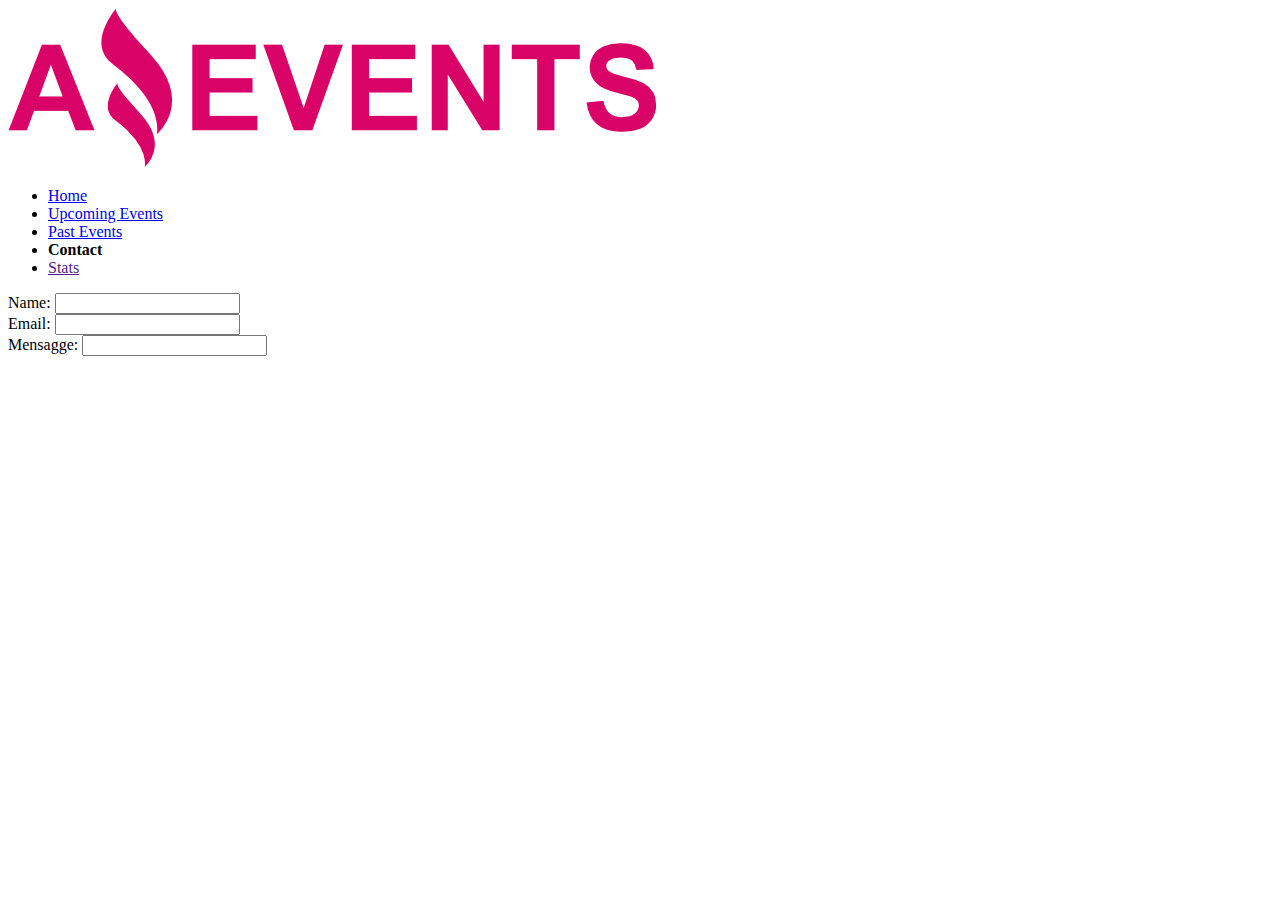
==== pages/contact.html @ 57645541 ":sparkles:Feat: Add new pages and some of its structure, add img to assets folder" ====
<!DOCTYPE html>
<html lang="en">
<head>
    <meta charset="UTF-8">
    <meta http-equiv="X-UA-Compatible" content="IE=edge">
    <meta name="viewport" content="width=device-width, initial-scale=1.0">
    <title>AE:Contact</title>
</head>
<body>
    <header>
        <nav>
            <div class="logo-container">
                <img src="../assets/Logo-Amazing-Events.png" alt="logo">
            </div>
            <ul class="nav-buttons-container">
                <li>
                    <a href="../index.html">Home</a>
                </li>
                <li>
                    <a href="./upevents.html">Upcoming Events</a>
                </li>
                <li>
                    <a href="./pastevents.html">Past Events</a>
                </li>
                <li>
                    <b>Contact</b>
                </li>
                <li>
                    <a href="">Stats</a>
                </li>
            </ul>
        </nav>
        <!-- Slides de fotos? -->
    </header>
    <main>
        <section>
            <form action="">
                <div class="name">
                <label for="name">Name:</label>
                <input type="text" name="name" id="name" required>
                </div>
                <div class="email">
                    <label for="email">Email:</label>
                    <input type="email" name="email" id="email" required>
                </div>
                <div class="msg">
                    <label for="msg">Mensagge:</label>
                    <input type="text" name="msg" id="msg" required>
                </div>
            </form>
        </section>
    </main>
</body>
</html>
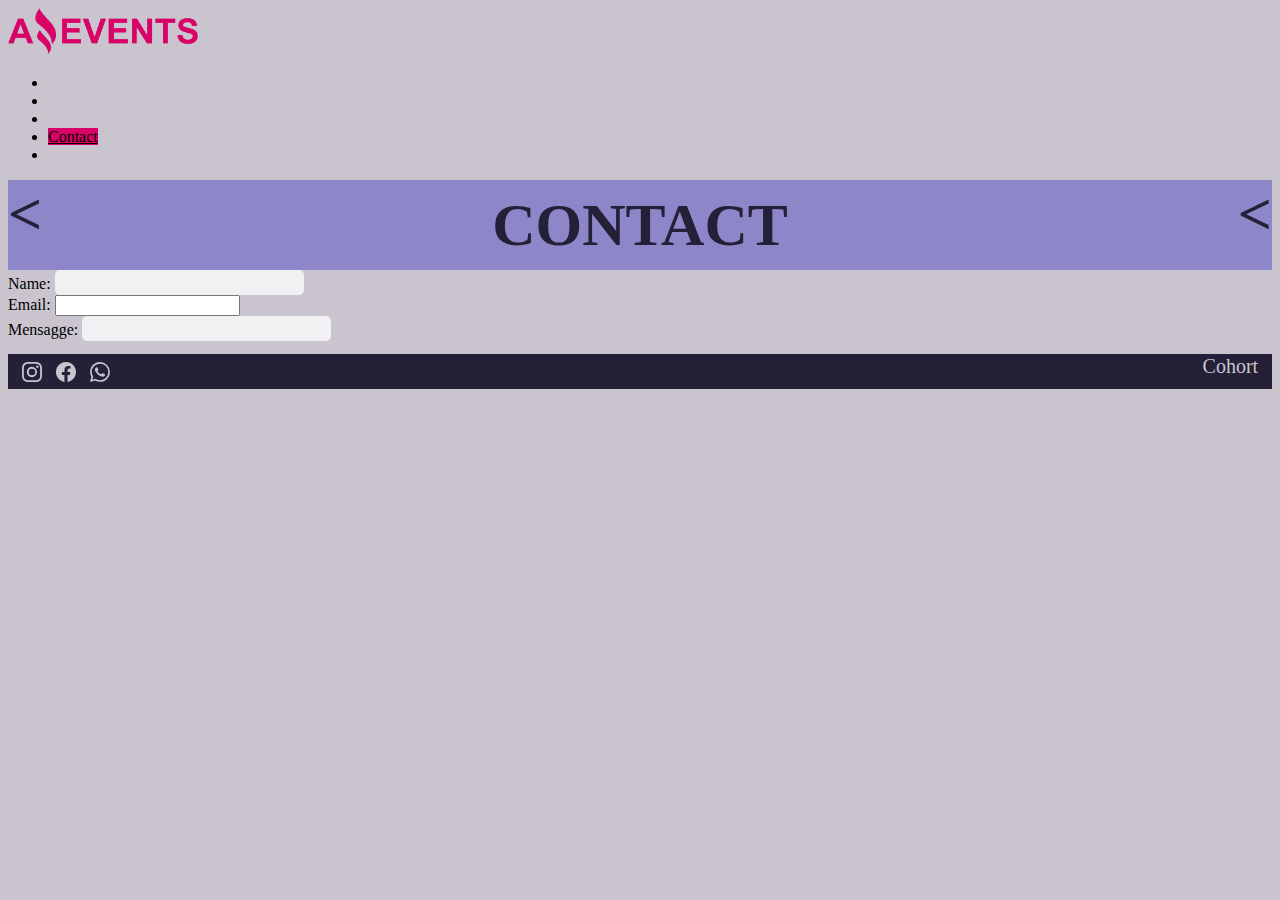
==== commit ae0d7a33: ":sparkles:Feat: Add new pages and its structure. Add CSS stylesheet. Conected to Boostrap and add de" ====
--- a/pages/contact.html
+++ b/pages/contact.html
@@ -4,33 +4,41 @@
     <meta charset="UTF-8">
     <meta http-equiv="X-UA-Compatible" content="IE=edge">
     <meta name="viewport" content="width=device-width, initial-scale=1.0">
+    <link href="https://cdn.jsdelivr.net/npm/bootstrap@5.2.2/dist/css/bootstrap.min.css" rel="stylesheet" integrity="sha384-Zenh87qX5JnK2Jl0vWa8Ck2rdkQ2Bzep5IDxbcnCeuOxjzrPF/et3URy9Bv1WTRi" crossorigin="anonymous">
+    <link rel="stylesheet" href="https://cdn.jsdelivr.net/npm/bootstrap-icons@1.9.1/font/bootstrap-icons.css">
+    <link rel="stylesheet" href="../styles/stylesheet.css">
     <title>AE:Contact</title>
 </head>
 <body>
     <header>
-        <nav>
-            <div class="logo-container">
-                <img src="../assets/Logo-Amazing-Events.png" alt="logo">
-            </div>
-            <ul class="nav-buttons-container">
-                <li>
-                    <a href="../index.html">Home</a>
+        <div class="logo-container">
+            <img src="../assets/Logo-Amazing-Events.png" alt="logo" width="15%">
+        </div>
+        <div class="nav-bar nav-pills">
+            <ul class="nav justify-content-end">
+                <li class="nav-item">
+                    <a class="nav-link" href="./pages/upevents.html">Home</a>
                 </li>
-                <li>
-                    <a href="./upevents.html">Upcoming Events</a>
+                <li class="nav-item">
+                    <a class="nav-link" href="./upevents.html">Upcoming Events</a>
                 </li>
-                <li>
-                    <a href="./pastevents.html">Past Events</a>
+                <li class="nav-item">
+                    <a class="nav-link" href="./pastevents.html">Past Events</a>
                 </li>
-                <li>
-                    <b>Contact</b>
+                <li class="nav-item">
+                    <a class="nav-link active" aria-current="page" href="#">Contact</a>
                 </li>
-                <li>
-                    <a href="">Stats</a>
+                <li class="nav-item">
+                    <a class="nav-link" href="./stats.html">Stats</a>
                 </li>
             </ul>
-        </nav>
-        <!-- Slides de fotos? -->
+        </div>
+        <div class="titulo">
+            <span>&lt;</span>
+            <h1>CONTACT</h1>
+            <span>&lt;</span>                
+            </div>
+        </div>
     </header>
     <main>
         <section>
@@ -50,5 +58,19 @@
             </form>
         </section>
     </main>
+    <footer>
+        <div class="icons-container">
+            <svg xmlns="http://www.w3.org/2000/svg" width="1em" height="1em" fill="currentColor" class="bi bi-instagram" viewBox="0 0 16 16">
+                <path d="M8 0C5.829 0 5.556.01 4.703.048 3.85.088 3.269.222 2.76.42a3.917 3.917 0 0 0-1.417.923A3.927 3.927 0 0 0 .42 2.76C.222 3.268.087 3.85.048 4.7.01 5.555 0 5.827 0 8.001c0 2.172.01 2.444.048 3.297.04.852.174 1.433.372 1.942.205.526.478.972.923 1.417.444.445.89.719 1.416.923.51.198 1.09.333 1.942.372C5.555 15.99 5.827 16 8 16s2.444-.01 3.298-.048c.851-.04 1.434-.174 1.943-.372a3.916 3.916 0 0 0 1.416-.923c.445-.445.718-.891.923-1.417.197-.509.332-1.09.372-1.942C15.99 10.445 16 10.173 16 8s-.01-2.445-.048-3.299c-.04-.851-.175-1.433-.372-1.941a3.926 3.926 0 0 0-.923-1.417A3.911 3.911 0 0 0 13.24.42c-.51-.198-1.092-.333-1.943-.372C10.443.01 10.172 0 7.998 0h.003zm-.717 1.442h.718c2.136 0 2.389.007 3.232.046.78.035 1.204.166 1.486.275.373.145.64.319.92.599.28.28.453.546.598.92.11.281.24.705.275 1.485.039.843.047 1.096.047 3.231s-.008 2.389-.047 3.232c-.035.78-.166 1.203-.275 1.485a2.47 2.47 0 0 1-.599.919c-.28.28-.546.453-.92.598-.28.11-.704.24-1.485.276-.843.038-1.096.047-3.232.047s-2.39-.009-3.233-.047c-.78-.036-1.203-.166-1.485-.276a2.478 2.478 0 0 1-.92-.598 2.48 2.48 0 0 1-.6-.92c-.109-.281-.24-.705-.275-1.485-.038-.843-.046-1.096-.046-3.233 0-2.136.008-2.388.046-3.231.036-.78.166-1.204.276-1.486.145-.373.319-.64.599-.92.28-.28.546-.453.92-.598.282-.11.705-.24 1.485-.276.738-.034 1.024-.044 2.515-.045v.002zm4.988 1.328a.96.96 0 1 0 0 1.92.96.96 0 0 0 0-1.92zm-4.27 1.122a4.109 4.109 0 1 0 0 8.217 4.109 4.109 0 0 0 0-8.217zm0 1.441a2.667 2.667 0 1 1 0 5.334 2.667 2.667 0 0 1 0-5.334z"/>
+            </svg>
+            <svg xmlns="http://www.w3.org/2000/svg" width="1em" height="1em" fill="currentColor" class="bi bi-facebook" viewBox="0 0 16 16">
+                <path d="M16 8.049c0-4.446-3.582-8.05-8-8.05C3.58 0-.002 3.603-.002 8.05c0 4.017 2.926 7.347 6.75 7.951v-5.625h-2.03V8.05H6.75V6.275c0-2.017 1.195-3.131 3.022-3.131.876 0 1.791.157 1.791.157v1.98h-1.009c-.993 0-1.303.621-1.303 1.258v1.51h2.218l-.354 2.326H9.25V16c3.824-.604 6.75-3.934 6.75-7.951z"/>
+            </svg>
+            <svg xmlns="http://www.w3.org/2000/svg" width="1em" height="1em" fill="currentColor" class="bi bi-whatsapp" viewBox="0 0 16 16">
+                <path d="M13.601 2.326A7.854 7.854 0 0 0 7.994 0C3.627 0 .068 3.558.064 7.926c0 1.399.366 2.76 1.057 3.965L0 16l4.204-1.102a7.933 7.933 0 0 0 3.79.965h.004c4.368 0 7.926-3.558 7.93-7.93A7.898 7.898 0 0 0 13.6 2.326zM7.994 14.521a6.573 6.573 0 0 1-3.356-.92l-.24-.144-2.494.654.666-2.433-.156-.251a6.56 6.56 0 0 1-1.007-3.505c0-3.626 2.957-6.584 6.591-6.584a6.56 6.56 0 0 1 4.66 1.931 6.557 6.557 0 0 1 1.928 4.66c-.004 3.639-2.961 6.592-6.592 6.592zm3.615-4.934c-.197-.099-1.17-.578-1.353-.646-.182-.065-.315-.099-.445.099-.133.197-.513.646-.627.775-.114.133-.232.148-.43.05-.197-.1-.836-.308-1.592-.985-.59-.525-.985-1.175-1.103-1.372-.114-.198-.011-.304.088-.403.087-.088.197-.232.296-.346.1-.114.133-.198.198-.33.065-.134.034-.248-.015-.347-.05-.099-.445-1.076-.612-1.47-.16-.389-.323-.335-.445-.34-.114-.007-.247-.007-.38-.007a.729.729 0 0 0-.529.247c-.182.198-.691.677-.691 1.654 0 .977.71 1.916.81 2.049.098.133 1.394 2.132 3.383 2.992.47.205.84.326 1.129.418.475.152.904.129 1.246.08.38-.058 1.171-.48 1.338-.943.164-.464.164-.86.114-.943-.049-.084-.182-.133-.38-.232z"/>
+            </svg>
+        </div>
+        <span>Cohort</span>
+    </footer>
 </body>
 </html>--- a/styles/stylesheet.css
+++ b/styles/stylesheet.css
@@ -0,0 +1,123 @@
+body {
+    background-color: #CAC4CE;
+}
+
+.logo {
+    padding-left: 2%;
+}
+
+.nav {
+    --bs-nav-link-color: var(--bs-link-color);
+    --bs-nav-link-hover-color: #D90368;
+}
+
+.navbar {
+    background-color: #242038;
+}
+
+.nav-link {
+color: #CAC4CE;
+}
+
+.nav-pills .nav-link.active, .nav-pills .show>.nav-link {
+    color: var(--bs-nav-pills-link-active-color);
+    background-color: #D90368;
+    cursor: default;
+}
+
+.titulo {
+    display: flex;
+    justify-content: space-between;
+    background-color: #8D86C9;
+    align-content: center;
+    color: #242038;
+}
+
+h1 {
+    font-size: 60px;
+    padding: 0;
+    margin: 0;
+    line-height: 1.5;
+}
+
+.titulo > span {
+    font-size: 60px;
+    font-weight: bold;
+} 
+
+.search-container {
+    display: flex;
+    justify-content: space-between;
+    margin: 2% 0% 0% 2%;
+    font-size: 20px;
+}
+
+.categories-container {
+    width: 60%;
+}
+
+.categories-container > label{
+    padding-right: 3%;
+}
+
+#category {
+    padding: 10px;
+}
+
+.searching {
+    width: 25%;
+    margin-left: 20%;
+}
+
+input[type=text] {
+    border-radius: 5px;
+    border: none;
+    background-color: rgba(255, 255, 255, 0.74);
+    font-family: unset;
+    font-size: 20px;
+}  
+
+.search-inp {
+    padding: 1%;
+}
+
+.search-but {
+    border-radius: 4px;
+    border: none;
+    padding: 1% 2%;
+    background-color: rgba(255, 255, 255, 0.74);
+    transition: all 0.5s;
+}
+
+.search-but:hover {
+    background-color: #D90368;
+  }
+
+.cards {
+    display: flex;
+    justify-content: space-around;
+    margin-top: 3%;
+    margin-bottom: 2%;
+}
+
+footer {
+    display: flex;
+    justify-content: space-between;
+    background-color: #242038;
+    padding: 0.1%;
+    margin-top: 1%;
+    font-size: 20px;
+    color: #CAC4CE;
+}
+
+.icons-container {
+    width: 8%;
+    display: flex;
+    justify-content: space-around;
+    margin: 0.5%;
+    
+}
+
+footer > span {
+   margin-right: 1%;
+}
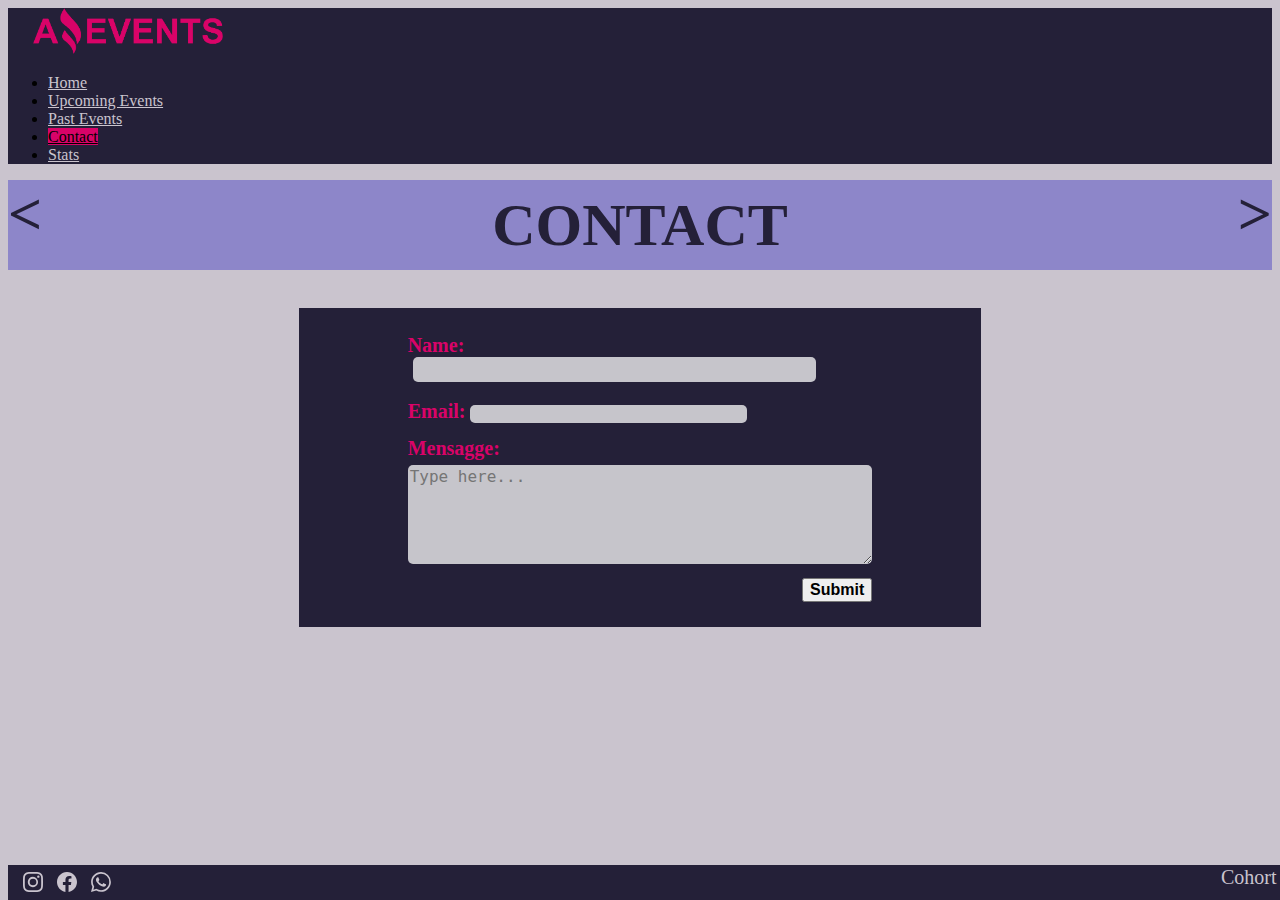
==== commit 9e57f0bd: ":sparkles:Feat: Contact page ready with its styles" ====
--- a/pages/contact.html
+++ b/pages/contact.html
@@ -8,57 +8,63 @@
     <link rel="stylesheet" href="https://cdn.jsdelivr.net/npm/bootstrap-icons@1.9.1/font/bootstrap-icons.css">
     <link rel="stylesheet" href="../styles/stylesheet.css">
     <title>AE:Contact</title>
+    <link rel="icon" type="image/x-icon" href="../assets/icon_amazing_events.png">
 </head>
 <body>
     <header>
-        <div class="logo-container">
-            <img src="../assets/Logo-Amazing-Events.png" alt="logo" width="15%">
-        </div>
-        <div class="nav-bar nav-pills">
-            <ul class="nav justify-content-end">
-                <li class="nav-item">
-                    <a class="nav-link" href="./pages/upevents.html">Home</a>
-                </li>
-                <li class="nav-item">
-                    <a class="nav-link" href="./upevents.html">Upcoming Events</a>
-                </li>
-                <li class="nav-item">
-                    <a class="nav-link" href="./pastevents.html">Past Events</a>
-                </li>
-                <li class="nav-item">
-                    <a class="nav-link active" aria-current="page" href="#">Contact</a>
-                </li>
-                <li class="nav-item">
-                    <a class="nav-link" href="./stats.html">Stats</a>
-                </li>
-            </ul>
-        </div>
+        <nav class="navbar">
+            <img class="logo" src="../assets/Logo-Amazing-Events.png" alt="logo" width="15%">
+            <div class="nav-bar nav-pills">
+                <ul class="nav justify-content-end">
+                    <li class="nav-item">
+                        <a class="nav-link" href="../index.html">Home</a>
+                    </li>
+                    <li class="nav-item">
+                        <a class="nav-link" href="./upevents.html">Upcoming Events</a>
+                    </li>
+                    <li class="nav-item">
+                        <a class="nav-link" href="./pastevents.html">Past Events</a>
+                    </li>
+                    <li class="nav-item">
+                        <a class="nav-link active" aria-current="page" href="#">Contact</a>
+                    </li>
+                    <li class="nav-item">
+                        <a class="nav-link" href="./stats.html">Stats</a>
+                    </li>
+                </ul>
+            </div>
+        </nav>
         <div class="titulo">
             <span>&lt;</span>
             <h1>CONTACT</h1>
-            <span>&lt;</span>                
+            <span>&gt;</span>                
             </div>
         </div>
     </header>
     <main>
-        <section>
-            <form action="">
-                <div class="name">
-                <label for="name">Name:</label>
-                <input type="text" name="name" id="name" required>
-                </div>
-                <div class="email">
-                    <label for="email">Email:</label>
-                    <input type="email" name="email" id="email" required>
-                </div>
-                <div class="msg">
-                    <label for="msg">Mensagge:</label>
-                    <input type="text" name="msg" id="msg" required>
-                </div>
-            </form>
+        <section class="contact-section">
+            <div class="contact-container">
+                <form action="">
+                    <div class="name">
+                    <label for="name">Name:</label>
+                    <input type="text" name="name" id="name" size="34px" required>
+                    </div>
+                    <div class="email">
+                        <label for="email">Email:</label>
+                        <input type="email" name="email" id="email" size="35px" required>
+                    </div>
+                    <div class="comment">
+                        <label for="comment">Mensagge:</label>
+                        <textarea type="comment" name="msg" id="msg" cols="30" rows="5" placeholder="Type here..." required></textarea>
+                    </div>
+                    <div class="submit-button">
+                        <button type="button" class="btn btn-primary">Submit</button>
+                    </div>
+                </form>
+            </div>
         </section>
     </main>
-    <footer>
+    <footer class="contact-page-footer">
         <div class="icons-container">
             <svg xmlns="http://www.w3.org/2000/svg" width="1em" height="1em" fill="currentColor" class="bi bi-instagram" viewBox="0 0 16 16">
                 <path d="M8 0C5.829 0 5.556.01 4.703.048 3.85.088 3.269.222 2.76.42a3.917 3.917 0 0 0-1.417.923A3.927 3.927 0 0 0 .42 2.76C.222 3.268.087 3.85.048 4.7.01 5.555 0 5.827 0 8.001c0 2.172.01 2.444.048 3.297.04.852.174 1.433.372 1.942.205.526.478.972.923 1.417.444.445.89.719 1.416.923.51.198 1.09.333 1.942.372C5.555 15.99 5.827 16 8 16s2.444-.01 3.298-.048c.851-.04 1.434-.174 1.943-.372a3.916 3.916 0 0 0 1.416-.923c.445-.445.718-.891.923-1.417.197-.509.332-1.09.372-1.942C15.99 10.445 16 10.173 16 8s-.01-2.445-.048-3.299c-.04-.851-.175-1.433-.372-1.941a3.926 3.926 0 0 0-.923-1.417A3.911 3.911 0 0 0 13.24.42c-.51-.198-1.092-.333-1.943-.372C10.443.01 10.172 0 7.998 0h.003zm-.717 1.442h.718c2.136 0 2.389.007 3.232.046.78.035 1.204.166 1.486.275.373.145.64.319.92.599.28.28.453.546.598.92.11.281.24.705.275 1.485.039.843.047 1.096.047 3.231s-.008 2.389-.047 3.232c-.035.78-.166 1.203-.275 1.485a2.47 2.47 0 0 1-.599.919c-.28.28-.546.453-.92.598-.28.11-.704.24-1.485.276-.843.038-1.096.047-3.232.047s-2.39-.009-3.233-.047c-.78-.036-1.203-.166-1.485-.276a2.478 2.478 0 0 1-.92-.598 2.48 2.48 0 0 1-.6-.92c-.109-.281-.24-.705-.275-1.485-.038-.843-.046-1.096-.046-3.233 0-2.136.008-2.388.046-3.231.036-.78.166-1.204.276-1.486.145-.373.319-.64.599-.92.28-.28.546-.453.92-.598.282-.11.705-.24 1.485-.276.738-.034 1.024-.044 2.515-.045v.002zm4.988 1.328a.96.96 0 1 0 0 1.92.96.96 0 0 0 0-1.92zm-4.27 1.122a4.109 4.109 0 1 0 0 8.217 4.109 4.109 0 0 0 0-8.217zm0 1.441a2.667 2.667 0 1 1 0 5.334 2.667 2.667 0 0 1 0-5.334z"/>
@@ -73,4 +79,5 @@
         <span>Cohort</span>
     </footer>
 </body>
+<script src="https://cdn.jsdelivr.net/npm/bootstrap@5.2.2/dist/js/bootstrap.bundle.min.js" integrity="sha384-OERcA2EqjJCMA+/3y+gxIOqMEjwtxJY7qPCqsdltbNJuaOe923+mo//f6V8Qbsw3" crossorigin="anonymous"></script>
 </html>--- a/styles/stylesheet.css
+++ b/styles/stylesheet.css
@@ -100,6 +100,17 @@
     margin-bottom: 2%;
 }
 
+.image-card-container {
+    padding: 12px;
+    height: 50%;
+}
+
+.image-card-container > img {
+    height: 102%;
+    border-radius: 5px;
+    box-shadow: -7px -7px 5px 0px rgba(0, 0, 0, 0.15);
+}
+
 footer {
     display: flex;
     justify-content: space-between;
@@ -121,3 +132,94 @@
 footer > span {
    margin-right: 1%;
 }
+
+.contact-section {
+    display: flex;
+    justify-content: center;
+}
+
+.contact-container {
+    display: flex;
+    flex-direction: column;
+    align-items: center;
+    width: 50%;
+    padding: 2%;
+    margin-top: 3%;
+    color: #D90368;
+    background-color: #242038;
+
+}
+
+.email {
+    margin-bottom: 3%;
+    font-size: 20px;
+    font-weight: bold;
+}
+
+
+.name {
+    margin-bottom: 4%;
+    font-size: 20px;
+    font-weight: bold;
+}
+
+.name > input {
+    margin-left: 1.2%;
+}
+
+.comment {
+    display: flex;
+    flex-direction: column;
+    margin-bottom: 3%;
+    font-size: 20px;
+    font-weight: bold;
+}
+
+.comment > label {
+    margin-bottom: 1%;
+    font-size: 20px;
+    font-weight: bold;
+}
+
+.submit-button {
+    display: flex;
+    justify-content: end;
+}
+
+.btn-primary {
+    --bs-btn-bg: #D90368;
+    --bs-btn-border-color: #D90368;
+    --bs-btn-hover-bg: #a80350;
+    --bs-btn-hover-border-color: #a80350;
+    --bs-btn-color: #CAC4CE;
+    font-size: 16px;
+    font-weight: 700;
+}
+
+input[type=email] {
+    border-radius: 5px;
+    border: none;
+    background-color: rgba(255, 255, 255, 0.74);
+    font-family: unset;
+}  
+
+textarea {
+    border-radius: 5px;
+    border: none;
+    background-color: rgba(255, 255, 255, 0.74);
+    font-size: 16px;
+}  
+
+.contact-page-footer {
+  position: relative;
+  position: fixed;
+  bottom: 0%;
+  display: flex;
+  justify-content: space-between;
+  background-color: #242038;
+  padding: 0.1%;
+  width: 100%;
+  margin-top: 1%; 
+  font-size: 20px;
+  color: #CAC4CE;
+}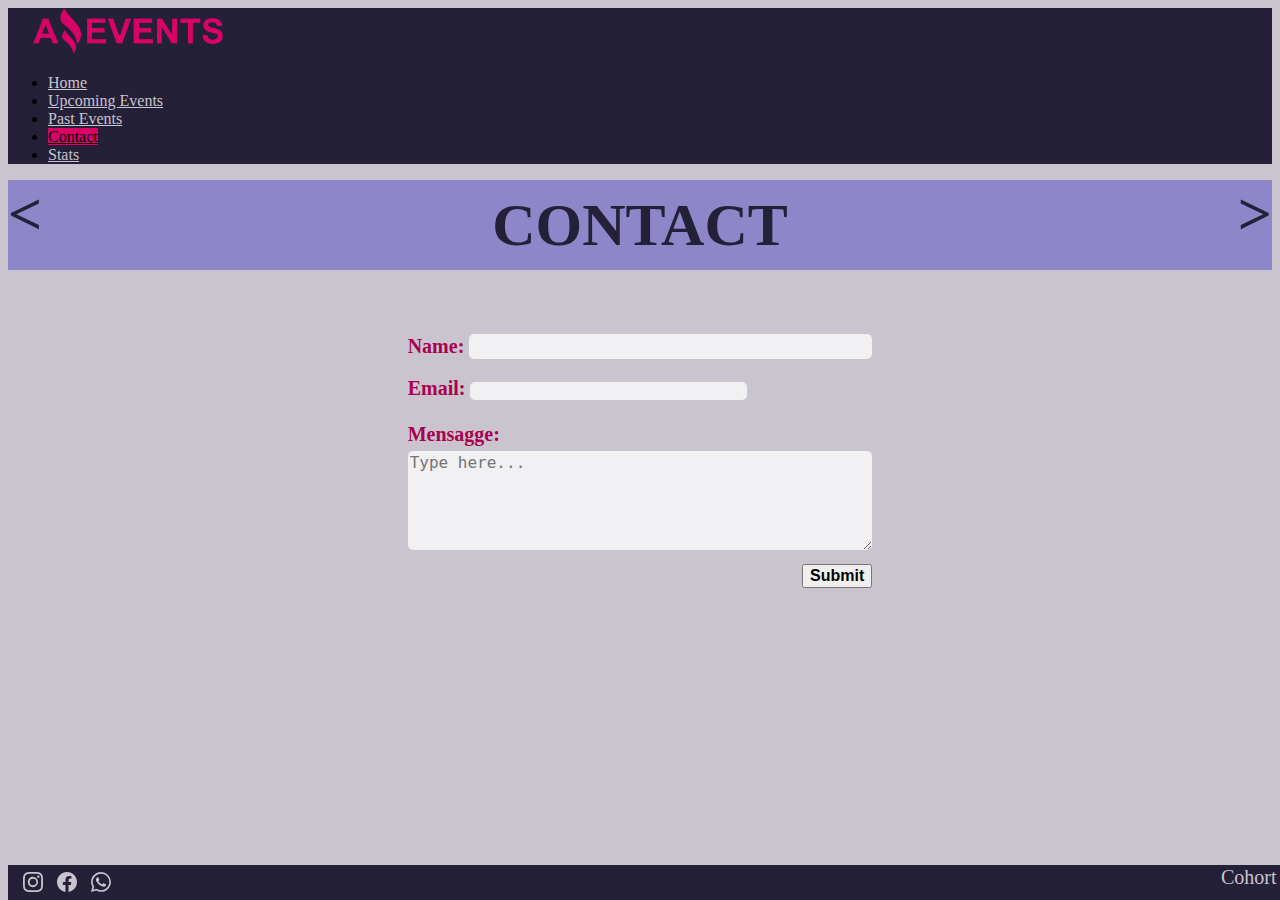
==== commit e25c06a7: ":sparkles:Feat: All pages ready with its styles" ====
--- a/pages/contact.html
+++ b/pages/contact.html
@@ -64,7 +64,7 @@
             </div>
         </section>
     </main>
-    <footer class="contact-page-footer">
+    <footer class="less-content-footer">
         <div class="icons-container">
             <svg xmlns="http://www.w3.org/2000/svg" width="1em" height="1em" fill="currentColor" class="bi bi-instagram" viewBox="0 0 16 16">
                 <path d="M8 0C5.829 0 5.556.01 4.703.048 3.85.088 3.269.222 2.76.42a3.917 3.917 0 0 0-1.417.923A3.927 3.927 0 0 0 .42 2.76C.222 3.268.087 3.85.048 4.7.01 5.555 0 5.827 0 8.001c0 2.172.01 2.444.048 3.297.04.852.174 1.433.372 1.942.205.526.478.972.923 1.417.444.445.89.719 1.416.923.51.198 1.09.333 1.942.372C5.555 15.99 5.827 16 8 16s2.444-.01 3.298-.048c.851-.04 1.434-.174 1.943-.372a3.916 3.916 0 0 0 1.416-.923c.445-.445.718-.891.923-1.417.197-.509.332-1.09.372-1.942C15.99 10.445 16 10.173 16 8s-.01-2.445-.048-3.299c-.04-.851-.175-1.433-.372-1.941a3.926 3.926 0 0 0-.923-1.417A3.911 3.911 0 0 0 13.24.42c-.51-.198-1.092-.333-1.943-.372C10.443.01 10.172 0 7.998 0h.003zm-.717 1.442h.718c2.136 0 2.389.007 3.232.046.78.035 1.204.166 1.486.275.373.145.64.319.92.599.28.28.453.546.598.92.11.281.24.705.275 1.485.039.843.047 1.096.047 3.231s-.008 2.389-.047 3.232c-.035.78-.166 1.203-.275 1.485a2.47 2.47 0 0 1-.599.919c-.28.28-.546.453-.92.598-.28.11-.704.24-1.485.276-.843.038-1.096.047-3.232.047s-2.39-.009-3.233-.047c-.78-.036-1.203-.166-1.485-.276a2.478 2.478 0 0 1-.92-.598 2.48 2.48 0 0 1-.6-.92c-.109-.281-.24-.705-.275-1.485-.038-.843-.046-1.096-.046-3.233 0-2.136.008-2.388.046-3.231.036-.78.166-1.204.276-1.486.145-.373.319-.64.599-.92.28-.28.546-.453.92-.598.282-.11.705-.24 1.485-.276.738-.034 1.024-.044 2.515-.045v.002zm4.988 1.328a.96.96 0 1 0 0 1.92.96.96 0 0 0 0-1.92zm-4.27 1.122a4.109 4.109 0 1 0 0 8.217 4.109 4.109 0 0 0 0-8.217zm0 1.441a2.667 2.667 0 1 1 0 5.334 2.667 2.667 0 0 1 0-5.334z"/>
--- a/styles/stylesheet.css
+++ b/styles/stylesheet.css
@@ -16,7 +16,11 @@
 }
 
 .nav-link {
-color: #CAC4CE;
+    color: #CAC4CE;
+}
+
+.nav-bar {
+    margin-right: 1%;
 }
 
 .nav-pills .nav-link.active, .nav-pills .show>.nav-link {
@@ -76,6 +80,10 @@
     font-family: unset;
     font-size: 20px;
 }  
+
+.searching {
+    margin-left: -1%;
+}
 
 .search-inp {
     padding: 1%;
@@ -91,13 +99,30 @@
 
 .search-but:hover {
     background-color: #D90368;
-  }
+}
 
 .cards {
     display: flex;
     justify-content: space-around;
     margin-top: 3%;
     margin-bottom: 2%;
+}
+
+.card-body {
+    text-align: center;
+}
+
+.bottom-card {
+    display: flex;
+    justify-content: space-between;
+}
+
+.bottom-card > span {
+    font-weight: 600;
+    font-size: 18px;
+    padding-top: 5px;
+    padding-left: 10px;
+    color: #8D86C9;
 }
 
 .image-card-container {
@@ -145,9 +170,8 @@
     width: 50%;
     padding: 2%;
     margin-top: 3%;
-    color: #D90368;
-    background-color: #242038;
-
+    color:#a80350;
+    border-radius: 10px;
 }
 
 .email {
@@ -156,21 +180,17 @@
     font-weight: bold;
 }
 
-
 .name {
     margin-bottom: 4%;
     font-size: 20px;
     font-weight: bold;
 }
 
-.name > input {
-    margin-left: 1.2%;
-}
-
 .comment {
     display: flex;
     flex-direction: column;
     margin-bottom: 3%;
+    margin-top: 5%;
     font-size: 20px;
     font-weight: bold;
 }
@@ -191,7 +211,7 @@
     --bs-btn-border-color: #D90368;
     --bs-btn-hover-bg: #a80350;
     --bs-btn-hover-border-color: #a80350;
-    --bs-btn-color: #CAC4CE;
+    --bs-btn-color: white;
     font-size: 16px;
     font-weight: 700;
 }
@@ -210,7 +230,7 @@
     font-size: 16px;
 }  
 
-.contact-page-footer {
+.less-content-footer {
   position: relative;
   position: fixed;
   bottom: 0%;
@@ -222,4 +242,81 @@
   margin-top: 1%; 
   font-size: 20px;
   color: #CAC4CE;
-}+}
+
+.table-container {
+    width: 80%;
+    margin: 3% 0%;
+    padding: 2%;
+    border-radius: 10px;
+    background-color: white;
+}
+
+.table {
+    color: #242038;
+    border: 1px solid;
+}
+
+.title-row {
+    background-color: #242038;
+    color: #CAC4CE;
+}
+
+td {
+    border: 1px solid;
+    font-weight: 500;
+}
+
+.empty-row > td {
+    height: 30px;
+}
+
+.stats-main {
+    display: flex;
+    justify-content: center;
+}
+
+.detail-card-section {
+    display: flex;
+    justify-content: center;
+}
+
+.detail-card-container {
+    width: 70%;
+    display: flex;
+    background-color: white;
+    margin-top: 3%;
+}
+
+.img-detail-container {
+    padding: 30px;
+    padding-right: 5px;
+}
+
+.img-detail-container > img {
+    width: 450px;
+    height: 400px;
+    border-radius: 5px;
+    box-shadow: -7px -7px 5px 0px rgba(0, 0, 0, 0.15);
+}
+
+.detail-info-container {
+    width: 50%;
+    display: flex;
+    flex-direction: column;
+    justify-content: center;
+    padding: 30px 25px 30px 20px; 
+    text-align: justify;
+}
+
+.detail-info-container > span {
+    font-size: 50px;
+    font-weight: bold;
+    margin-top: -5%;
+}
+
+.detail-info-container > p {
+    font-size: 18px;
+    margin-top: 3%;
+}
+
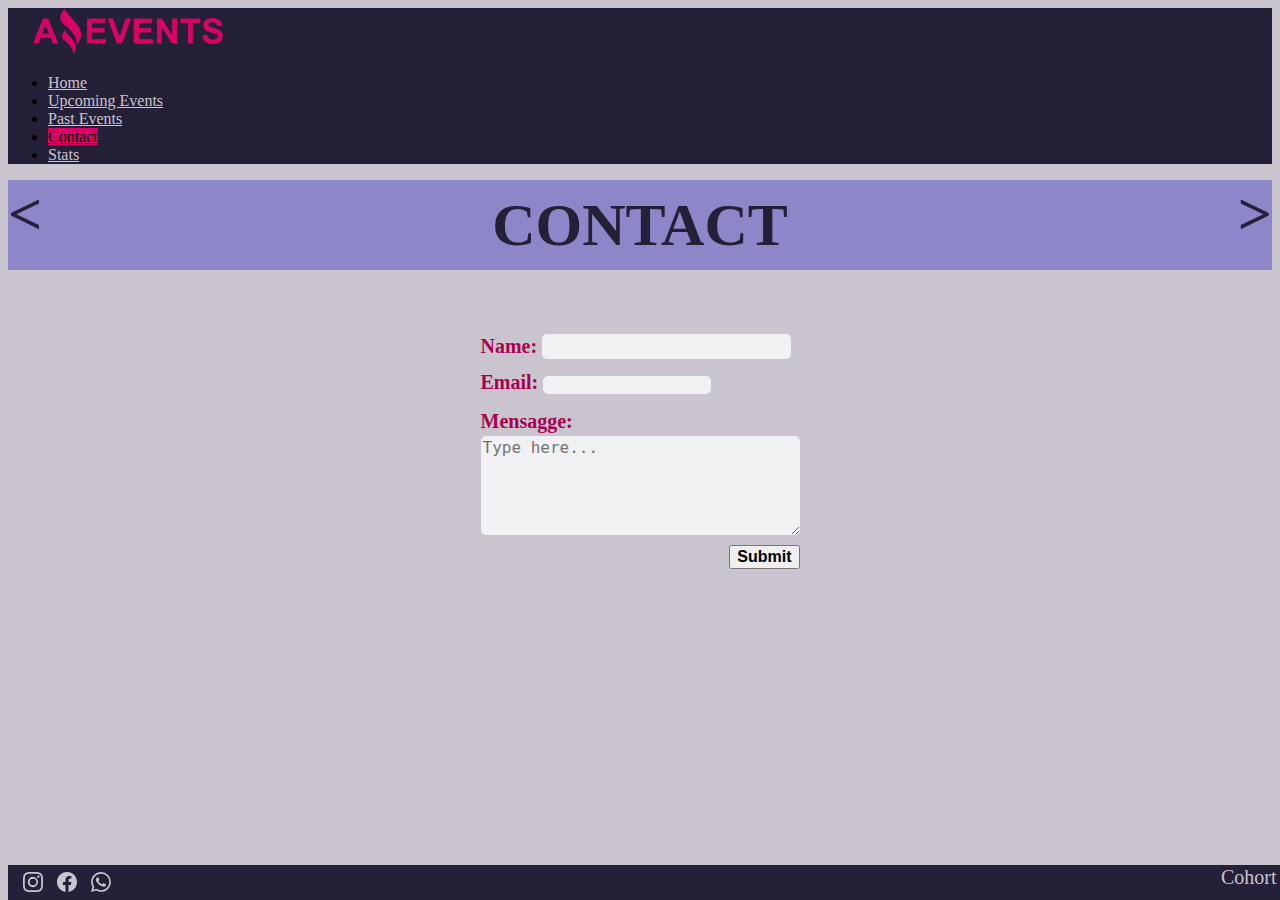
==== commit 023556fc: ":bug:Fix: Contact page's responsive bugs fixed" ====
--- a/pages/contact.html
+++ b/pages/contact.html
@@ -47,11 +47,11 @@
                 <form action="">
                     <div class="name">
                     <label for="name">Name:</label>
-                    <input type="text" name="name" id="name" size="34px" required>
+                    <input type="text" name="name" id="name" required>
                     </div>
                     <div class="email">
                         <label for="email">Email:</label>
-                        <input type="email" name="email" id="email" size="35px" required>
+                        <input type="email" name="email" id="email" required>
                     </div>
                     <div class="comment">
                         <label for="comment">Mensagge:</label>
--- a/styles/stylesheet.css
+++ b/styles/stylesheet.css
@@ -52,8 +52,19 @@
 .search-container {
     display: flex;
     justify-content: space-between;
-    margin: 2% 0% 0% 2%;
-    font-size: 20px;
+    margin: 2% 2% 0% 2%;
+    font-size: 20px;
+}
+
+.searching {
+    width: 40%;
+    display: flex;
+    justify-content: flex-end;
+}
+
+.searching > input {
+    width: 70%;
+    margin-right: 1%;
 }
 
 .categories-container {
@@ -66,11 +77,6 @@
 
 #category {
     padding: 10px;
-}
-
-.searching {
-    width: 25%;
-    margin-left: 20%;
 }
 
 input[type=text] {
@@ -81,18 +87,9 @@
     font-size: 20px;
 }  
 
-.searching {
-    margin-left: -1%;
-}
-
-.search-inp {
-    padding: 1%;
-}
-
 .search-but {
     border-radius: 4px;
     border: none;
-    padding: 1% 2%;
     background-color: rgba(255, 255, 255, 0.74);
     transition: all 0.5s;
 }
@@ -106,6 +103,7 @@
     justify-content: space-around;
     margin-top: 3%;
     margin-bottom: 2%;
+    flex-wrap: wrap;
 }
 
 .card-body {
@@ -231,7 +229,6 @@
 }  
 
 .less-content-footer {
-  position: relative;
   position: fixed;
   bottom: 0%;
   display: flex;
@@ -320,3 +317,68 @@
     margin-top: 3%;
 }
 
+
+@media only screen and (min-width:1400px) {
+    /* Mayor que mi pantalla: */
+    footer {
+        position: fixed;
+        bottom: 0%;
+        width: 100%;
+    }
+}
+
+
+@media only screen and (min-height:1080px) {
+    /* Mayor que mi pantalla: */
+    footer {
+        position: fixed;
+        bottom: 0%;
+        width: 100%;
+    }
+}
+
+@media only screen and (max-width:1200px) {
+    /* For inspector: */
+    .searching {
+        height: 20%;
+    }
+    .card {
+        margin-top: 2%;
+    }
+ 
+}
+
+@media only screen and (max-width:800px) {
+    /* For tablets: */
+    .cards {
+        margin-bottom: 2%;
+    }
+
+    .card {
+        margin-top: 2%;
+    }
+ 
+}
+
+@media only screen and (max-width:696px) {
+    /* For mobile phones: */
+    .search-container {
+        flex-direction: column;   
+    }
+
+    .categories-container {
+        width: 82%;
+        margin-left: 2%;
+    }
+    
+    .searching {
+        width: 100%;
+        justify-content: center;
+        margin-top: 2%;
+    }
+
+    .searching > input {
+        width: 90%;
+    }
+
+}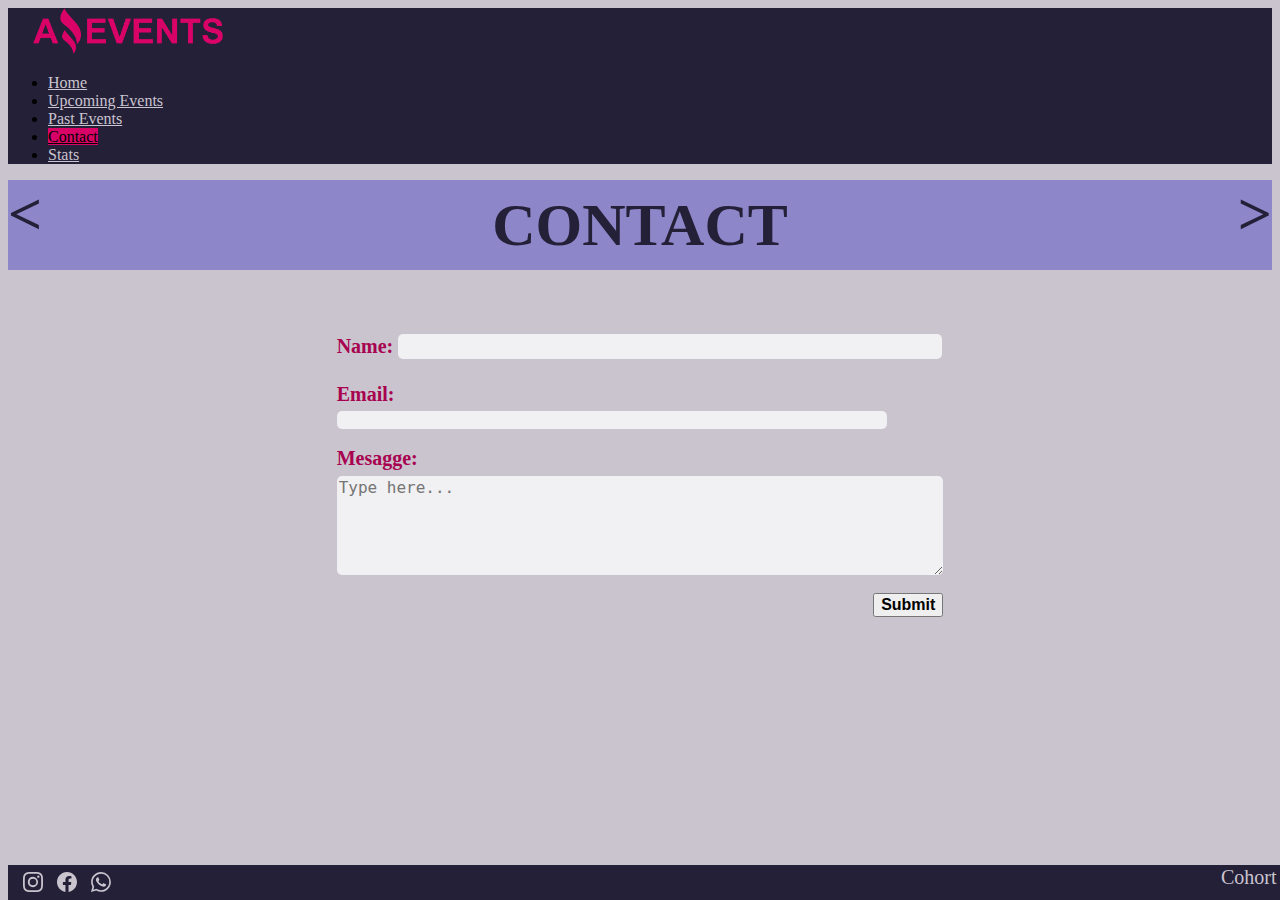
==== commit de399738: ":bug:Fix: All contact page's bugs fixed" ====
--- a/pages/contact.html
+++ b/pages/contact.html
@@ -54,7 +54,7 @@
                         <input type="email" name="email" id="email" required>
                     </div>
                     <div class="comment">
-                        <label for="comment">Mensagge:</label>
+                        <label for="comment">Mesagge:</label>
                         <textarea type="comment" name="msg" id="msg" cols="30" rows="5" placeholder="Type here..." required></textarea>
                     </div>
                     <div class="submit-button">
--- a/styles/stylesheet.css
+++ b/styles/stylesheet.css
@@ -80,6 +80,7 @@
 }
 
 input[type=text] {
+    width: 89%;
     border-radius: 5px;
     border: none;
     background-color: rgba(255, 255, 255, 0.74);
@@ -165,13 +166,17 @@
     display: flex;
     flex-direction: column;
     align-items: center;
-    width: 50%;
+    width: 100%;
     padding: 2%;
     margin-top: 3%;
     color:#a80350;
     border-radius: 10px;
 }
 
+form {
+    width: 50%;
+}
+
 .email {
     margin-bottom: 3%;
     font-size: 20px;
@@ -188,7 +193,7 @@
     display: flex;
     flex-direction: column;
     margin-bottom: 3%;
-    margin-top: 5%;
+    margin-top: 3%;
     font-size: 20px;
     font-weight: bold;
 }
@@ -215,6 +220,7 @@
 }
 
 input[type=email] {
+    width: 90%;
     border-radius: 5px;
     border: none;
     background-color: rgba(255, 255, 255, 0.74);
@@ -342,10 +348,18 @@
     .searching {
         height: 20%;
     }
+
     .card {
         margin-top: 2%;
     }
- 
+
+    input[type=text] {
+        width: 100%;
+    }
+
+    input[type=email] {
+        width: 100%;
+    }
 }
 
 @media only screen and (max-width:800px) {
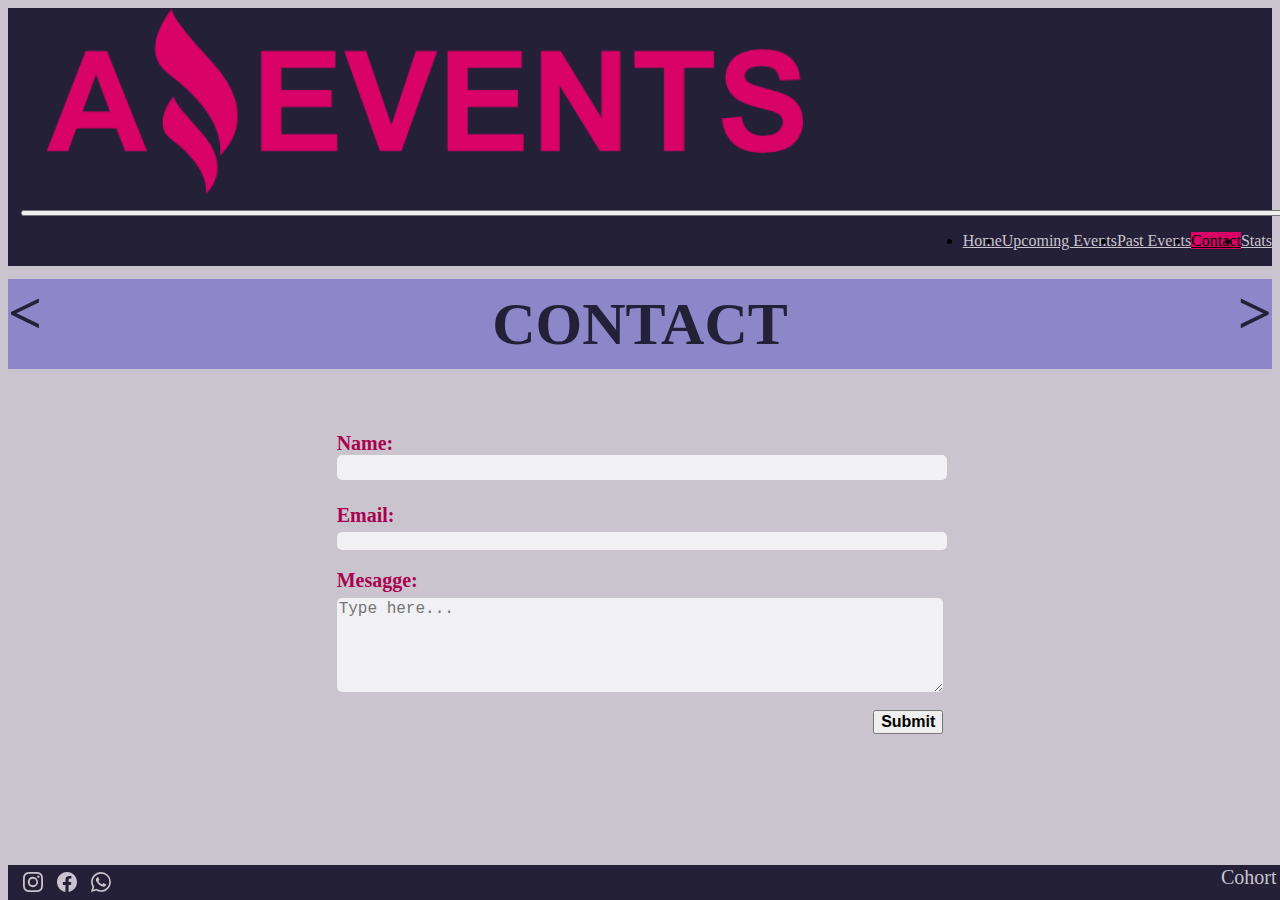
==== commit 83784953: ":bug:Fix: All responsive bugs fixed" ====
--- a/pages/contact.html
+++ b/pages/contact.html
@@ -12,26 +12,33 @@
 </head>
 <body>
     <header>
-        <nav class="navbar">
-            <img class="logo" src="../assets/Logo-Amazing-Events.png" alt="logo" width="15%">
-            <div class="nav-bar nav-pills">
-                <ul class="nav justify-content-end">
-                    <li class="nav-item">
-                        <a class="nav-link" href="../index.html">Home</a>
-                    </li>
-                    <li class="nav-item">
-                        <a class="nav-link" href="./upevents.html">Upcoming Events</a>
-                    </li>
-                    <li class="nav-item">
-                        <a class="nav-link" href="./pastevents.html">Past Events</a>
-                    </li>
-                    <li class="nav-item">
-                        <a class="nav-link active" aria-current="page" href="#">Contact</a>
-                    </li>
-                    <li class="nav-item">
-                        <a class="nav-link" href="./stats.html">Stats</a>
-                    </li>
-                </ul>
+        <nav class="navbar navbar-expand-lg">
+            <div class="logo-container">
+                <img class="logo" src="../assets/Logo-Amazing-Events.png" alt="logo" width="15%">
+            </div>
+            <div class="burger">
+                <button class="navbar-toggler" type="button" data-bs-toggle="collapse" data-bs-target="#navbarSupportedContent" aria-controls="navbarSupportedContent" aria-expanded="false" aria-label="Toggle navigation">
+                    <span class="navbar-toggler-icon"></span>
+                </button>
+                <div class="nav-bar nav-pills" id="navbarSupportedContent"> 
+                    <ul class="nav navbar-nav">
+                        <li class="nav-item">
+                            <a class="nav-link" href="../index.html">Home</a>
+                        </li>
+                        <li class="nav-item">
+                            <a class="nav-link" href="./upevents.html">Upcoming Events</a>
+                        </li>
+                        <li class="nav-item">
+                            <a class="nav-link" href="./pastevents.html">Past Events</a>
+                        </li>
+                        <li class="nav-item">
+                            <a class="nav-link active" aria-current="page" href="#">Contact</a>
+                        </li>
+                        <li class="nav-item">
+                            <a class="nav-link" href="./stats.html">Stats</a>
+                        </li>
+                    </ul>
+                </div>
             </div>
         </nav>
         <div class="titulo">
--- a/styles/stylesheet.css
+++ b/styles/stylesheet.css
@@ -3,12 +3,22 @@
 }
 
 .logo {
-    padding-left: 2%;
+    padding-left: 3%;
+    width: 60%;
 }
 
 .nav {
+    display: flex;
+    justify-content: end;
     --bs-nav-link-color: var(--bs-link-color);
     --bs-nav-link-hover-color: #D90368;
+}
+
+.burger {
+    width: 100%;
+    display: flex;
+    flex-direction: column;
+    margin: 1%;
 }
 
 .navbar {
@@ -60,6 +70,10 @@
     width: 40%;
     display: flex;
     justify-content: flex-end;
+}
+
+i {
+    color: #242038;
 }
 
 .searching > input {
@@ -258,6 +272,7 @@
 .table {
     color: #242038;
     border: 1px solid;
+    margin-bottom: 0%;
 }
 
 .title-row {
@@ -282,6 +297,7 @@
 .detail-card-section {
     display: flex;
     justify-content: center;
+    flex-wrap: wrap;
 }
 
 .detail-card-container {
@@ -289,11 +305,13 @@
     display: flex;
     background-color: white;
     margin-top: 3%;
+    flex-wrap: wrap;
 }
 
 .img-detail-container {
     padding: 30px;
     padding-right: 5px;
+    flex-wrap: wrap;
 }
 
 .img-detail-container > img {
@@ -310,6 +328,7 @@
     justify-content: center;
     padding: 30px 25px 30px 20px; 
     text-align: justify;
+    flex-wrap: wrap;
 }
 
 .detail-info-container > span {
@@ -334,7 +353,7 @@
 }
 
 
-@media only screen and (min-height:1080px) {
+@media only screen and (min-height:769px) {
     /* Mayor que mi pantalla: */
     footer {
         position: fixed;
@@ -343,7 +362,7 @@
     }
 }
 
-@media only screen and (max-width:1200px) {
+@media only screen and (max-width:1365px) {
     /* For inspector: */
     .searching {
         height: 20%;
@@ -360,6 +379,12 @@
     input[type=email] {
         width: 100%;
     }
+
+    .detail-card-container {
+        width: 90%;
+        margin-top: 8%;
+    }
+
 }
 
 @media only screen and (max-width:800px) {
@@ -374,8 +399,31 @@
  
 }
 
-@media only screen and (max-width:696px) {
+@media screen and (min-width: 993px){
+    #navbarSupportedContent{
+    display: block;
+    }
+}
+
+@media only screen and (max-width:992px) {
     /* For mobile phones: */
+    .navbar {
+        justify-content: center;
+    }
+
+    .logo-container {
+        display: flex;
+        justify-content: center;
+    }
+
+    .logo {
+        width: 90%;
+    }
+
+    h1 {
+        text-align: center;
+    }
+
     .search-container {
         flex-direction: column;   
     }
@@ -395,4 +443,38 @@
         width: 90%;
     }
 
+    .detail-card-container {
+        width: 90%;
+    }
+
+    .img-detail-container {
+        width: 100%;
+        padding: 5%;
+    }
+
+    .img-detail-container > img {
+        height: 100%;
+        width: 100%;
+        
+    }
+
+    .detail-info-container {
+        width: 100%;
+        font-size: 16px;
+        padding-top: 0%;
+        padding-bottom: 0%;
+    }
+
+    .detail-info-container > span {
+        margin-top: 0%;
+    }
+
+    .less-content-footer {
+        position: unset;
+        margin-top: 2%;
+    }
+
+    .table-container {
+        width: 88%;
+    }
 }